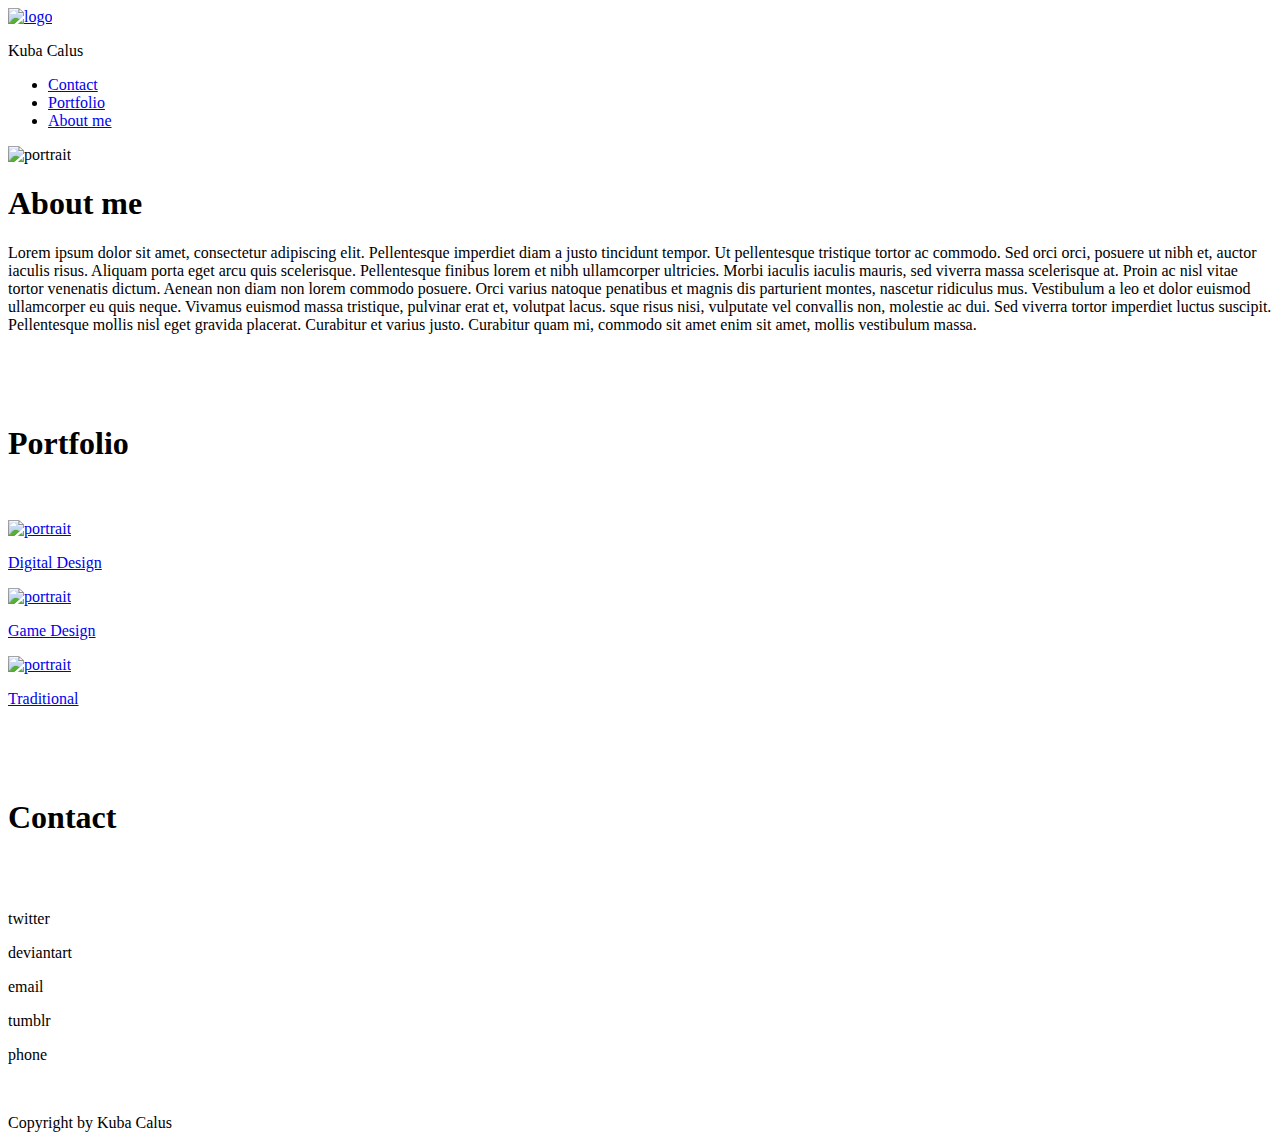
==== index.html @ 8e991d57 "Add files via upload" ====
<!DOCTYPE html>

<html>
<head>
    <title>Portfolio</title>
    <link rel="icon" href="assets/images/MonogramLogo_ArtDeco.svg" type="image/x-icon"/>
    <link href="_style.css" rel="stylesheet" type="text/css" />
    <meta charset="utf-8"/>
</head>
<body>
    <nav id="menu">
        <div class="logo">
            <a href="index.html"><img class="logo" src="assets/images/MonogramLogo_ArtDeco.svg" title="logo" alt="logo"></a>
            <p class="logo">Kuba Calus</p>
        </div>
        <ul>
            <li class="menu"><a href="#cont" >Contact</a></li>
            <li class="menu"><a href="#port" >Portfolio</a></li>
            <li class="menu"><a href="#about" >About me</a></li>
        </ul>
    </nav>
        
    
    <div class="bigcontainer" >
        
        <div id="portrait"> 
            <img src="assets/images/selfportrait.jpg" title="portrait" alt="portrait">
        </div>
        
        <div id="about" >
            <h1>About me</h1>
            <p>Lorem ipsum dolor sit amet, consectetur adipiscing elit. Pellentesque imperdiet diam a justo tincidunt tempor. 
                Ut pellentesque tristique tortor ac commodo. Sed orci orci, posuere ut nibh et, auctor iaculis risus. Aliquam 
                porta eget arcu quis scelerisque. Pellentesque finibus lorem et nibh ullamcorper ultricies. Morbi iaculis iaculis 
                mauris, sed viverra massa scelerisque at. Proin ac nisl vitae tortor venenatis dictum. Aenean non diam non lorem 
                commodo posuere. Orci varius natoque penatibus et magnis dis parturient montes, nascetur ridiculus mus. Vestibulum 
                a leo et dolor euismod ullamcorper eu quis neque. Vivamus euismod massa tristique, pulvinar erat et, volutpat lacus. 
                sque risus nisi, vulputate vel convallis non, molestie ac dui. Sed viverra tortor imperdiet luctus suscipit. 
                Pellentesque mollis nisl eget gravida placerat. Curabitur et varius justo. Curabitur quam mi, commodo sit amet 
                enim sit amet, mollis vestibulum massa.</p>        
        </div>
        
    </div>
    
    <div class="bigcontainer artA" ></div>
    
    <div class="bigcontainer">
        <div id="port">
            <br><br><br>
            <h1>Portfolio</h1>
            <br><br>
            <div class="containerPortfolio">
                <div class="imgport">
                    <a href="digital.html"><img class="imgport" src="assets/images/digital.jpg" title="portrait" alt="portrait">
                    <div class="overlayDig"><p class="overlay">Digital Design</p></div>
                    </a>
                </div>
                <div class="imgport">
                    <a href="game.html"><img class="imgport" src="assets/images/game.jpg" title="portrait" alt="portrait">
                    <div class="overlayGame"><p class="overlay">Game Design</p></div>
                    </a>
                </div>
                <div class="imgport">
                    <a href="traditional.html"><img class="imgport" src="assets/images/traditional.jpg" title="portrait" alt="portrait">
                    <div class="overlayTrad"><div class="overlay"><p>Traditional</p></div></div>
                    </a>
                </div>
            </div>
        </div>
    </div>
    <div class="bigcontainer artB" ></div>
    <div class="bigcontainer">
        <div id="cont"></div>
            <br><br><br>
            <h1>Contact</h1>
            <br><br>
        <div class="contact">
            <p>twitter</p>
            <p>deviantart</p>
            <p>email</p>
            <p>tumblr</p>
            <p>phone</p>
        </div>
    </div>
    <div id="stopka">
        <br>
         <p>Copyright by Kuba Calus</p>
    </div>
</body>
</html>
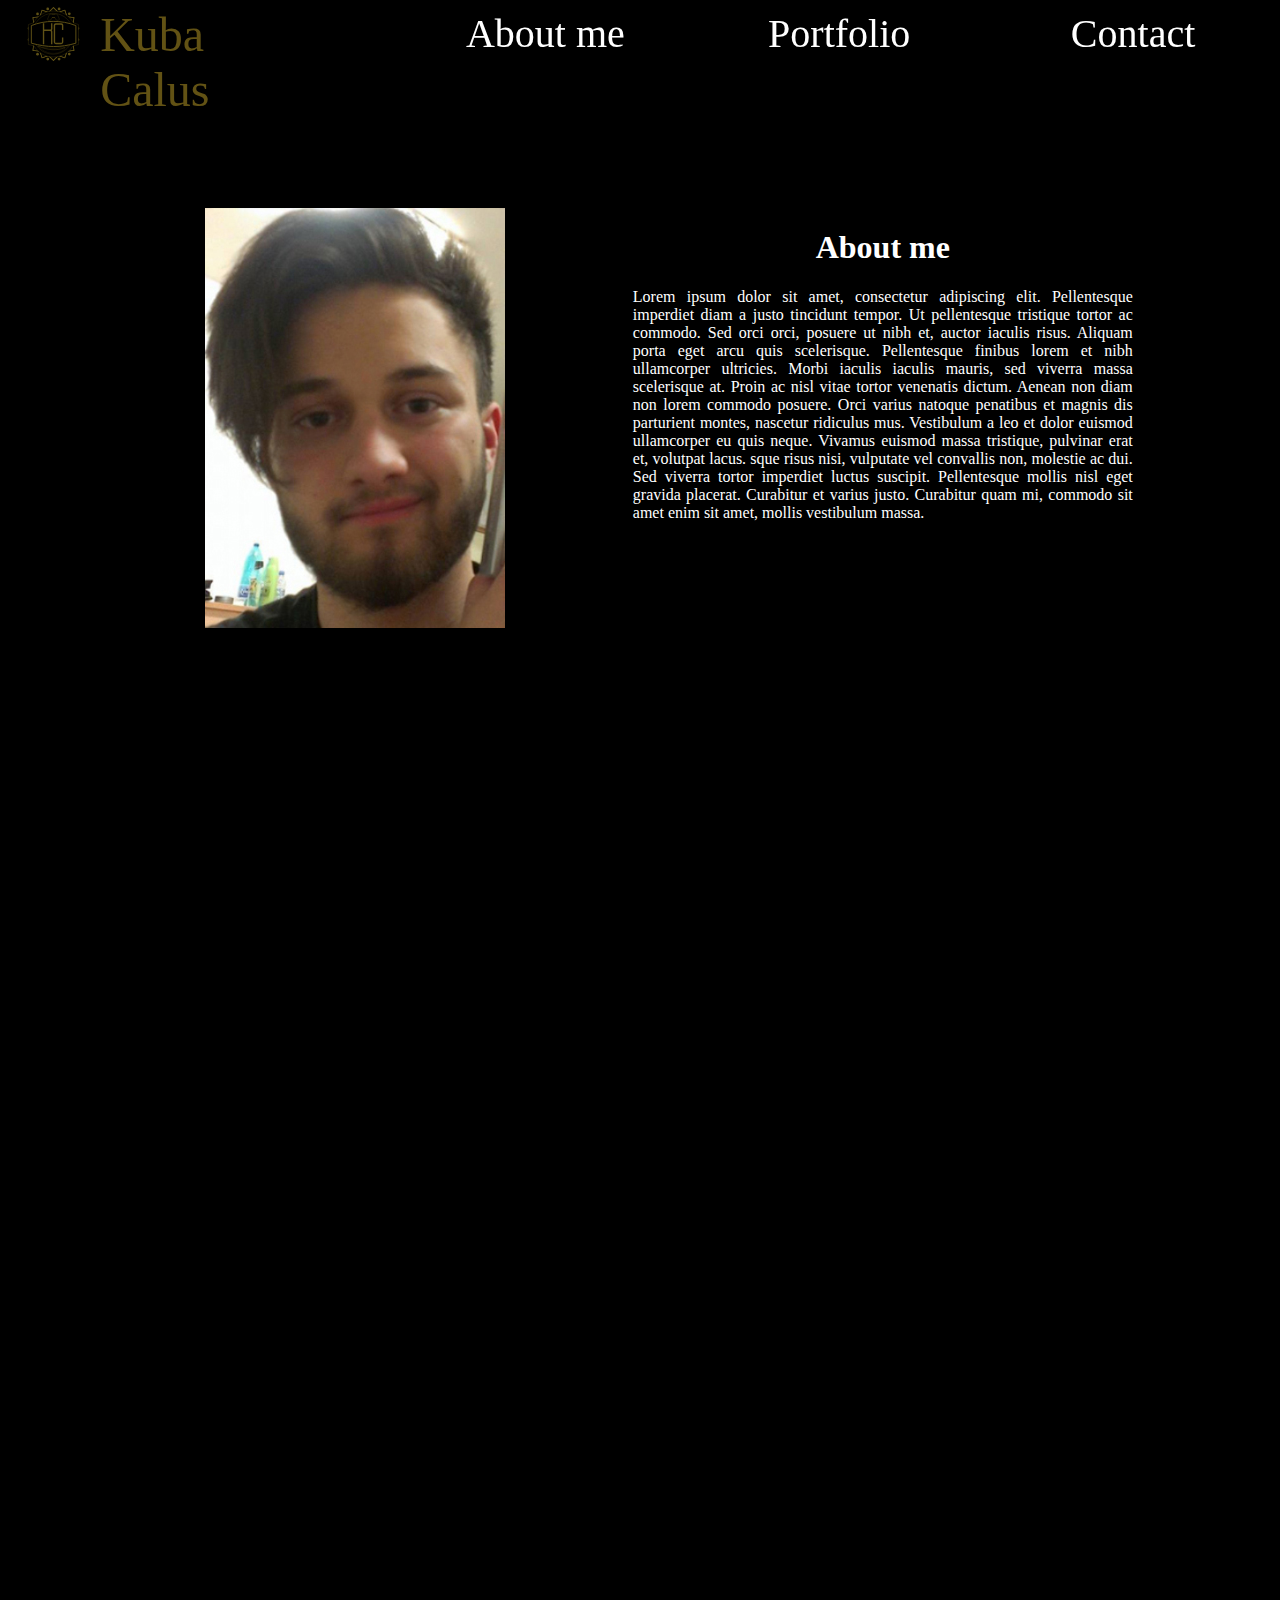
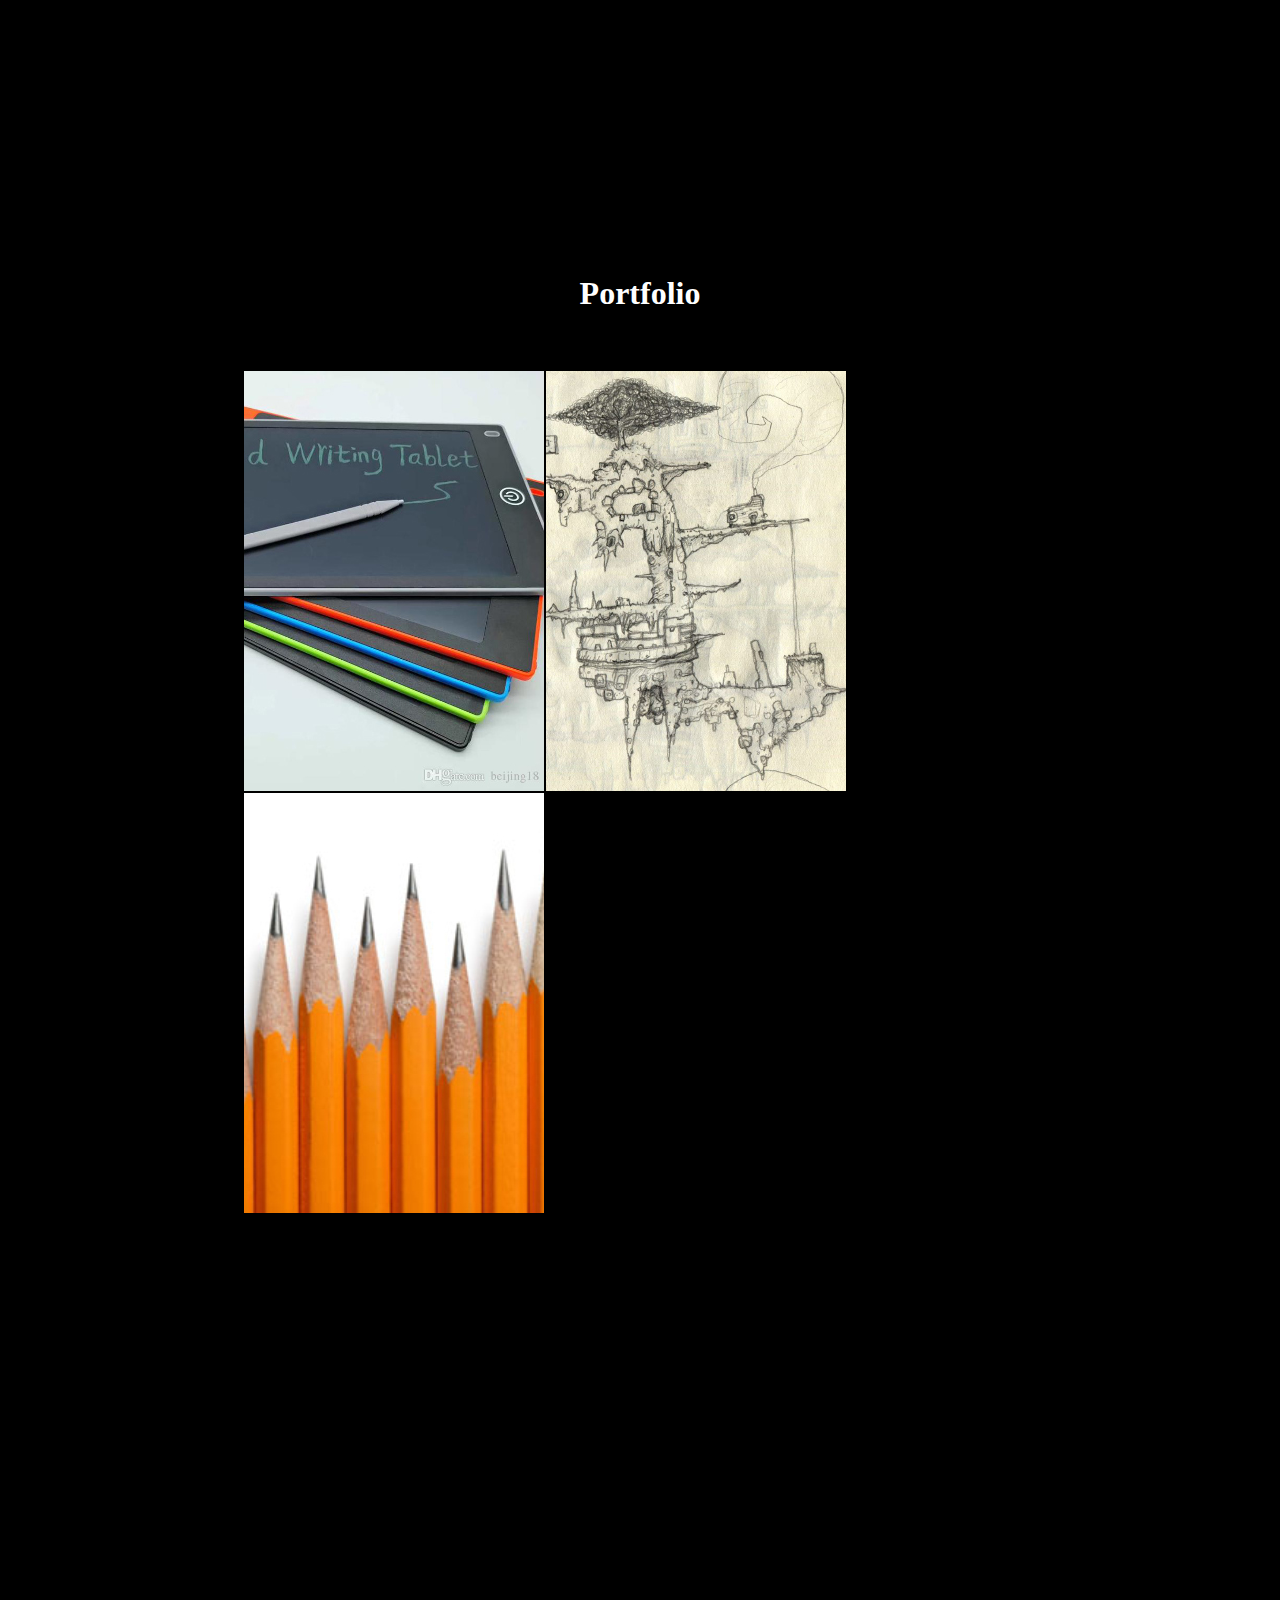
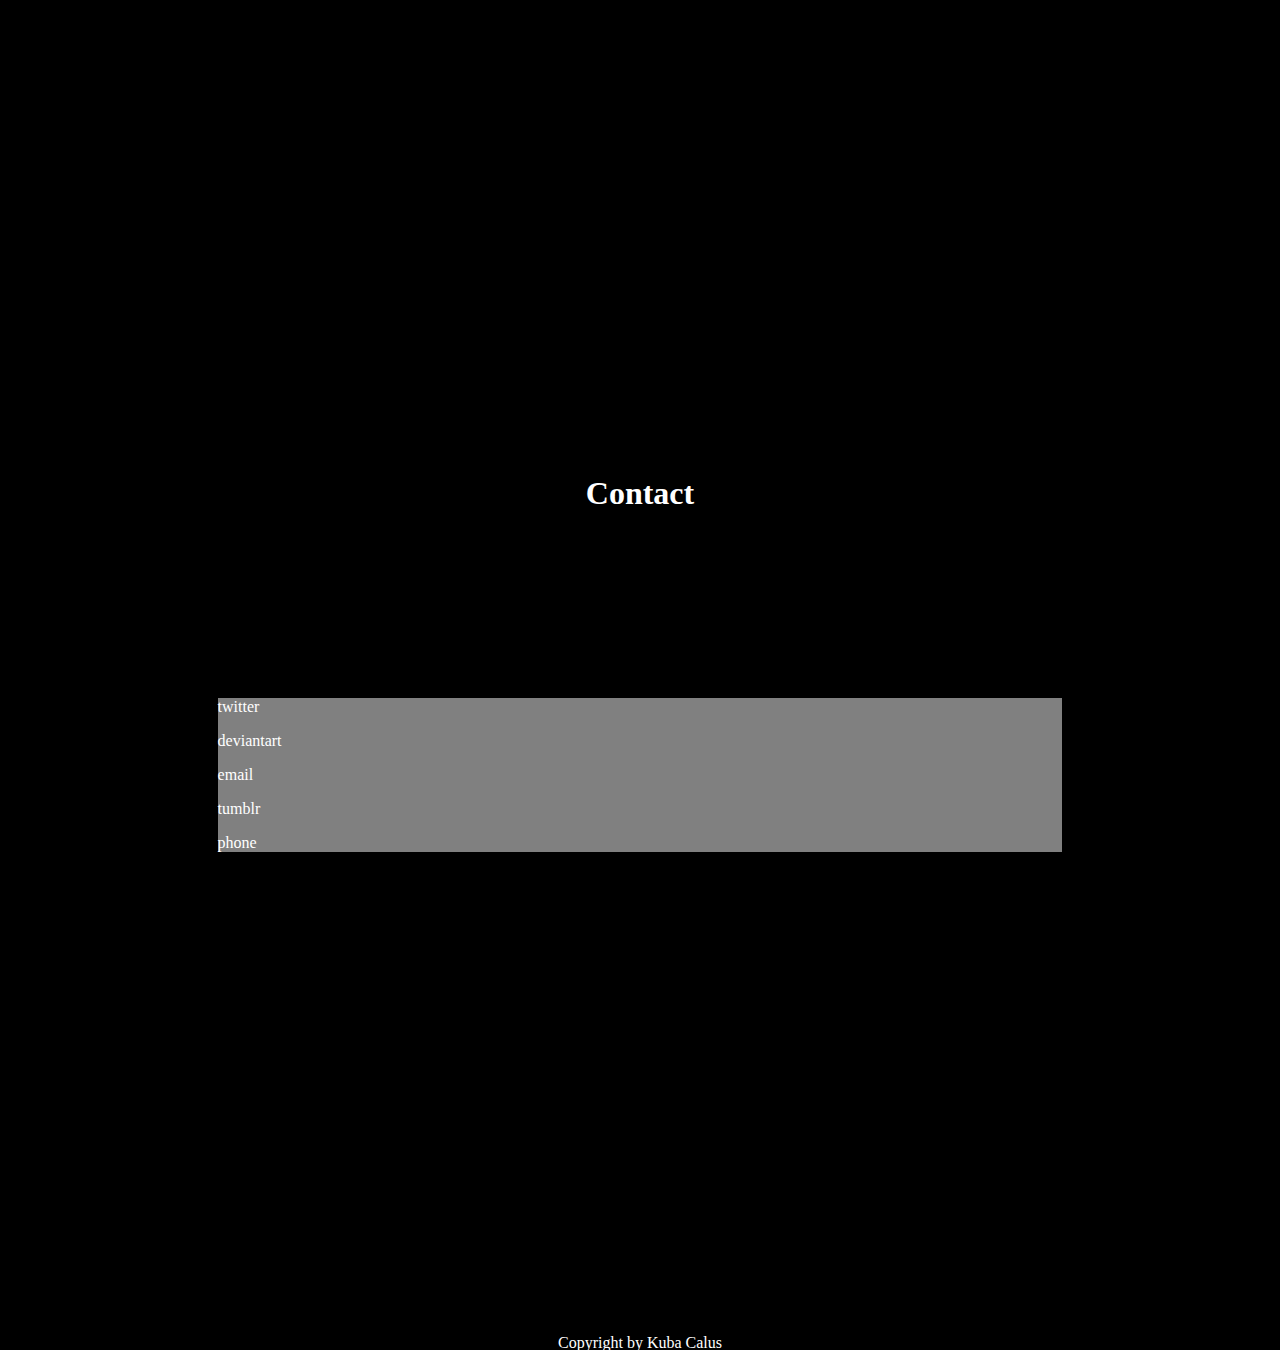
==== commit 35e8b678: "Update index.html" ====
--- a/index.html
+++ b/index.html
@@ -3,8 +3,8 @@
 <html>
 <head>
     <title>Portfolio</title>
-    <link rel="icon" href="assets/images/MonogramLogo_ArtDeco.svg" type="image/x-icon"/>
-    <link href="_style.css" rel="stylesheet" type="text/css" />
+    <link rel="icon" href="assets/images/MonogramLogo_ArtDeco.png" type="image/x-icon"/>
+    <link href="styles/_style.css" rel="stylesheet" type="text/css" />
     <meta charset="utf-8"/>
 </head>
 <body>
@@ -51,17 +51,17 @@
             <br><br>
             <div class="containerPortfolio">
                 <div class="imgport">
-                    <a href="digital.html"><img class="imgport" src="assets/images/digital.jpg" title="portrait" alt="portrait">
+                    <a href="subpages/digital.html"><img class="imgport" src="assets/images/digital.jpg" title="portrait" alt="portrait">
                     <div class="overlayDig"><p class="overlay">Digital Design</p></div>
                     </a>
                 </div>
                 <div class="imgport">
-                    <a href="game.html"><img class="imgport" src="assets/images/game.jpg" title="portrait" alt="portrait">
+                    <a href="subpages/game.html"><img class="imgport" src="assets/images/game.jpg" title="portrait" alt="portrait">
                     <div class="overlayGame"><p class="overlay">Game Design</p></div>
                     </a>
                 </div>
                 <div class="imgport">
-                    <a href="traditional.html"><img class="imgport" src="assets/images/traditional.jpg" title="portrait" alt="portrait">
+                    <a href="subpages/traditional.html"><img class="imgport" src="assets/images/traditional.jpg" title="portrait" alt="portrait">
                     <div class="overlayTrad"><div class="overlay"><p>Traditional</p></div></div>
                     </a>
                 </div>
@@ -87,4 +87,4 @@
          <p>Copyright by Kuba Calus</p>
     </div>
 </body>
-</html>+</html>
--- a/styles/_style.css
+++ b/styles/_style.css
@@ -0,0 +1,393 @@
+/* Building blocks and basic styles */
+body
+{
+    width: 100%;
+    height: 100%;
+    padding: 0;
+    margin: 0;
+    overflow: auto;
+    background-color:black;
+}
+a:link
+{
+    text-decoration: none;
+    color:white;
+}
+a:visited
+{
+    color: white;
+}
+#stopka /*footer in polish*/
+{
+    width: 100%;
+    height: 50px;
+    margin:0 auto;
+    text-align: center;
+    background-color: black;
+    color:white;
+    padding: 0px;
+    bottom: 10px;
+    overflow: auto;
+    font-family:  Avenir Light;
+    
+}
+h1
+{
+    color:white;
+    font-family: AR BONNIE;
+    text-align: center;
+}
+p
+{
+    color:white;
+    font-family: Avenir Light;
+}
+.bigcontainer /* building block of the whole site */
+{
+    background-repeat:no-repeat;
+    background-size: cover;
+    height:900px;
+    width:100%;
+    display: block;
+    margin: 0px;
+    padding: 0px;
+}
+
+
+
+
+
+
+
+
+
+/* Navigation of the site*/
+nav
+{
+    z-index: 1;
+}
+.logo
+{
+    margin: 0 auto;
+    height:100%;
+    width:27%;
+    float: left;
+    color: #625214;
+}
+img.logo
+{
+    height:80%;
+    margin: 2%;
+    margin-right: 0%;
+}
+p.logo
+{
+    width: 60%;
+    margin: 2%;
+    margin-left: 0%;
+    font-size: 3em;
+    font-family: AR BONNIE;
+}
+#menu
+{
+    background-color:black;
+    margin: 0 auto;
+    float: right;
+    font-family: AR BONNIE;
+    padding-top: -4%;
+    margin-top: 0;
+    width:100%;
+    height:67px;
+    position: sticky;
+    top:0;
+    
+}
+li.menu
+{
+    float: right;
+    font-size:2.5em;
+    margin:0 auto;
+    margin-top: -1.1%;
+    color: white;
+    width:22.5%;
+    height:100%;
+    padding: 0.6%;
+    text-align: center;
+    background-color:black;
+    transition: all .7s ease;
+    
+}
+li:hover
+{
+    width:22.5%;
+    background-color: #625214;
+    transition: all .3s ease;
+}
+ul
+{
+    list-style: none;
+}
+
+
+
+
+
+
+
+
+/* The "About me" section of the website */
+
+#about /* Piece of text about author */
+{
+    text-align: justify;
+    text-decoration: none;
+    float: left;
+    color: white;
+    font-size: 1em;
+    font-family: sans-serif;
+    height: 420px;
+    width:500px;
+    padding-left:5%;
+    padding-top: 11%;
+    padding-bottom:17%;
+    padding-right: 5%;
+}
+#portrait /* Photo of the author */
+{
+    height: 420px;
+    width:300px;
+    float: left;
+    margin-left: 11%;
+    padding-right: 5%;
+    padding-left:5%;
+    padding-top: 11%;
+    padding-bottom:17%;
+}
+
+
+
+
+
+
+/* The "Portfolio" section of the main page of the website */
+
+#port  /* style of div */
+{
+    font-family: sans-serif;
+    height:900px;
+    text-align: center;
+    color: white;
+}
+.tytul
+{
+    margin-left: 19%;
+    width:62%;
+    height: 3%;
+}
+p.tytul
+{
+    margin: 0 auto;
+    float: left;
+    width: 33%;
+}
+.containerPortfolio
+{
+    position: relative;
+    margin: 0 auto;
+    margin-left: 19%;
+    margin-right: 19%;
+}
+.imgport
+{
+    float: left;
+    width: 300px;
+    height: auto;
+    margin: 0 auto;
+    margin: 0.1%;
+    z-index: -1;
+    transition: all .5s ease;
+}
+img.imgport   /* images in portfolio */
+{
+    display: block;
+    width: 100%;
+    height: auto;
+    object-fit: inherit;
+    transition: all .5s ease;
+}
+img.imgport:hover  /* on hover color */
+{
+    overflow: auto;
+    transition: all .5s ease;
+}
+.overlayDig
+{
+    float: left;
+    opacity: 0.6;
+    position: absolute;
+    bottom: -421px;
+    left: 1.5px;
+    right: 0px;
+    background-color:white;
+    overflow: hidden;
+    width: 300px;
+    height:0px;
+    transition: .5s ease;
+}
+.imgport:hover .overlayDig
+{
+    height: 420px;
+}
+.overlayGame
+{
+    opacity: 0.3;
+    position: absolute;
+    bottom: -421px;
+    left: 303px;
+    right: 0px;
+    background-color:white;
+    overflow: hidden;
+    width: 300px;
+    height:0px;
+    transition: .5s ease;
+}
+.imgport:hover .overlayGame
+{
+    height: 420px;
+}
+.overlayTrad
+{
+    opacity: 0.3;
+    position: absolute;
+    bottom: -421px;
+    left: 604.5px;
+    right: 0px;
+    background-color:white;
+    overflow: hidden;
+    width: 300px;
+    height:0px;
+    transition: .5s ease;
+}
+.imgport:hover .overlayTrad
+{
+    height: 420px;
+}
+.overlay
+{
+    width: 100%;
+    opacity: 1;
+    color: white;
+    background-color: black;
+}
+
+
+
+
+/* The "Contact" section of the website */
+#cont
+{
+    margin: 0 auto;
+}
+.contact
+{   
+    width: 66% ;
+    margin: 10%;
+    margin-left: 17%;
+    margin-right: 17%;
+    color: white;
+    background-color: gray;
+}
+
+
+
+
+
+/*---------------------------------------- classes for background pictures */
+.artA
+{
+    background-image:url("assets/images/portfolio/horizontals/mountainscape_tower1_by_yamiboshi-db449lr.jpg");
+    background-color: black;
+    background-size: cover;
+    background-attachment: fixed;
+    background-position-y: -23%;
+    background-position-x: -6%;
+    padding: 0px;
+    margin:0px;
+}
+.artB
+{
+    background-image:url("assets/images/portfolio/horizontals/mountainscape_tower1_by_yamiboshi-db449lr.jpg");
+    background-color: black;
+    background-size: cover;
+    background-attachment: fixed;
+    background-position-y: 100%;
+    background-position-x: -6%;
+    padding: 0px;
+    margin:0px;
+}
+
+
+
+/* The grid: Four equal columns that floats next to each other */
+.columnVertical {
+    float: left;
+    width: 30%;
+    height: auto;
+    margin: 1%;
+    transition: .5s ease;
+}
+
+/* Style the images inside the grid */
+.columnVertical img {
+    opacity: 0.8; 
+    cursor: pointer; 
+    object-fit: contain;
+    width: 100%;
+    transition: .5s ease;
+}
+
+.columnVertical img:hover {
+    opacity: 1;
+    transition: .5s ease;
+}
+
+/* Clear floats after the columns */
+.row {
+    float: left;
+    width: 80%;
+    object-fit: contain;
+    margin-left: 11%;
+    margin-right: 9%;
+    padding: 1%;
+}
+
+
+
+.gameText
+{
+    width: 100%;
+    
+}
+.containerGame
+{
+    float: left;
+    width: 80%;
+    height: auto;
+    margin-left: 10%;
+    margin-top: 10%;
+}
+img.game
+{
+    opacity: 0.5;
+    background-color: white;
+    float: left;
+    object-fit: contain;
+    width: 40%;
+    height: auto;
+    transition: .2s ease;
+}
+.game img:hover
+{
+    opacity: 1;
+    transition: .2s ease;
+}
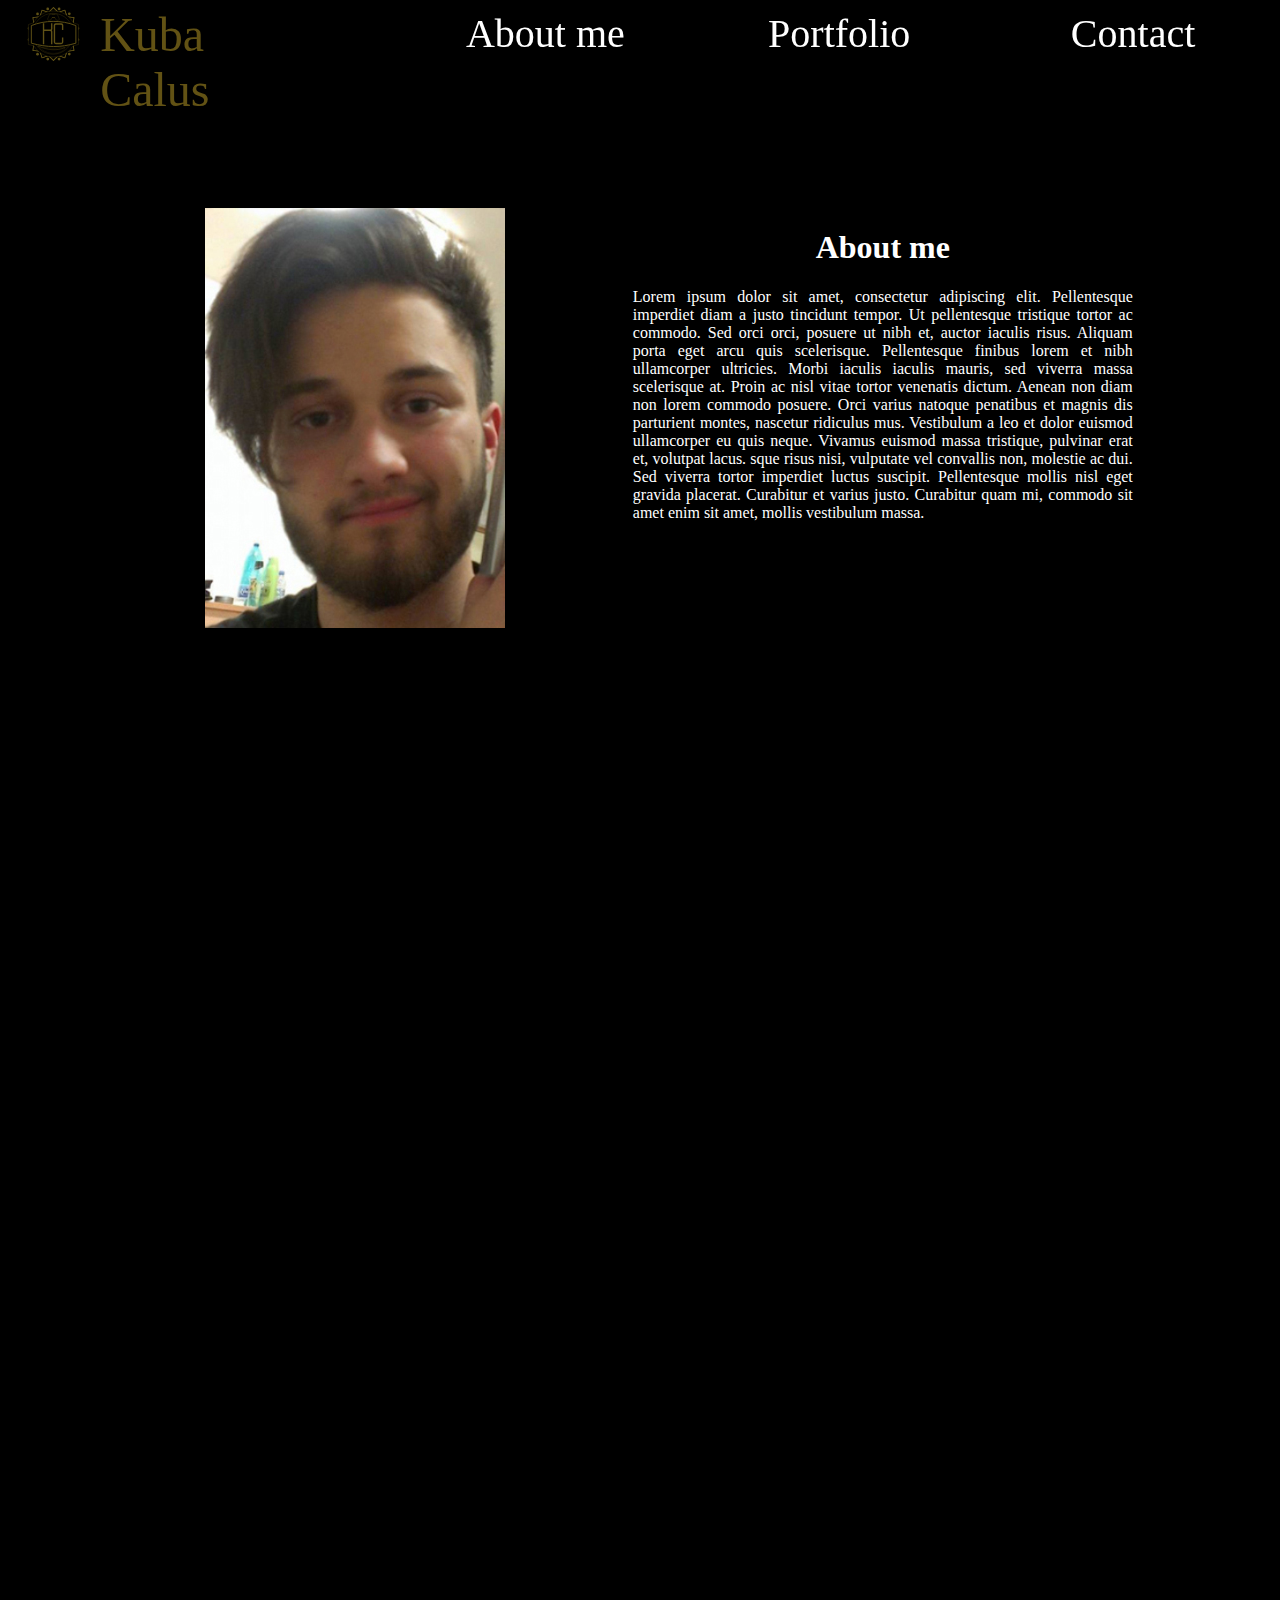
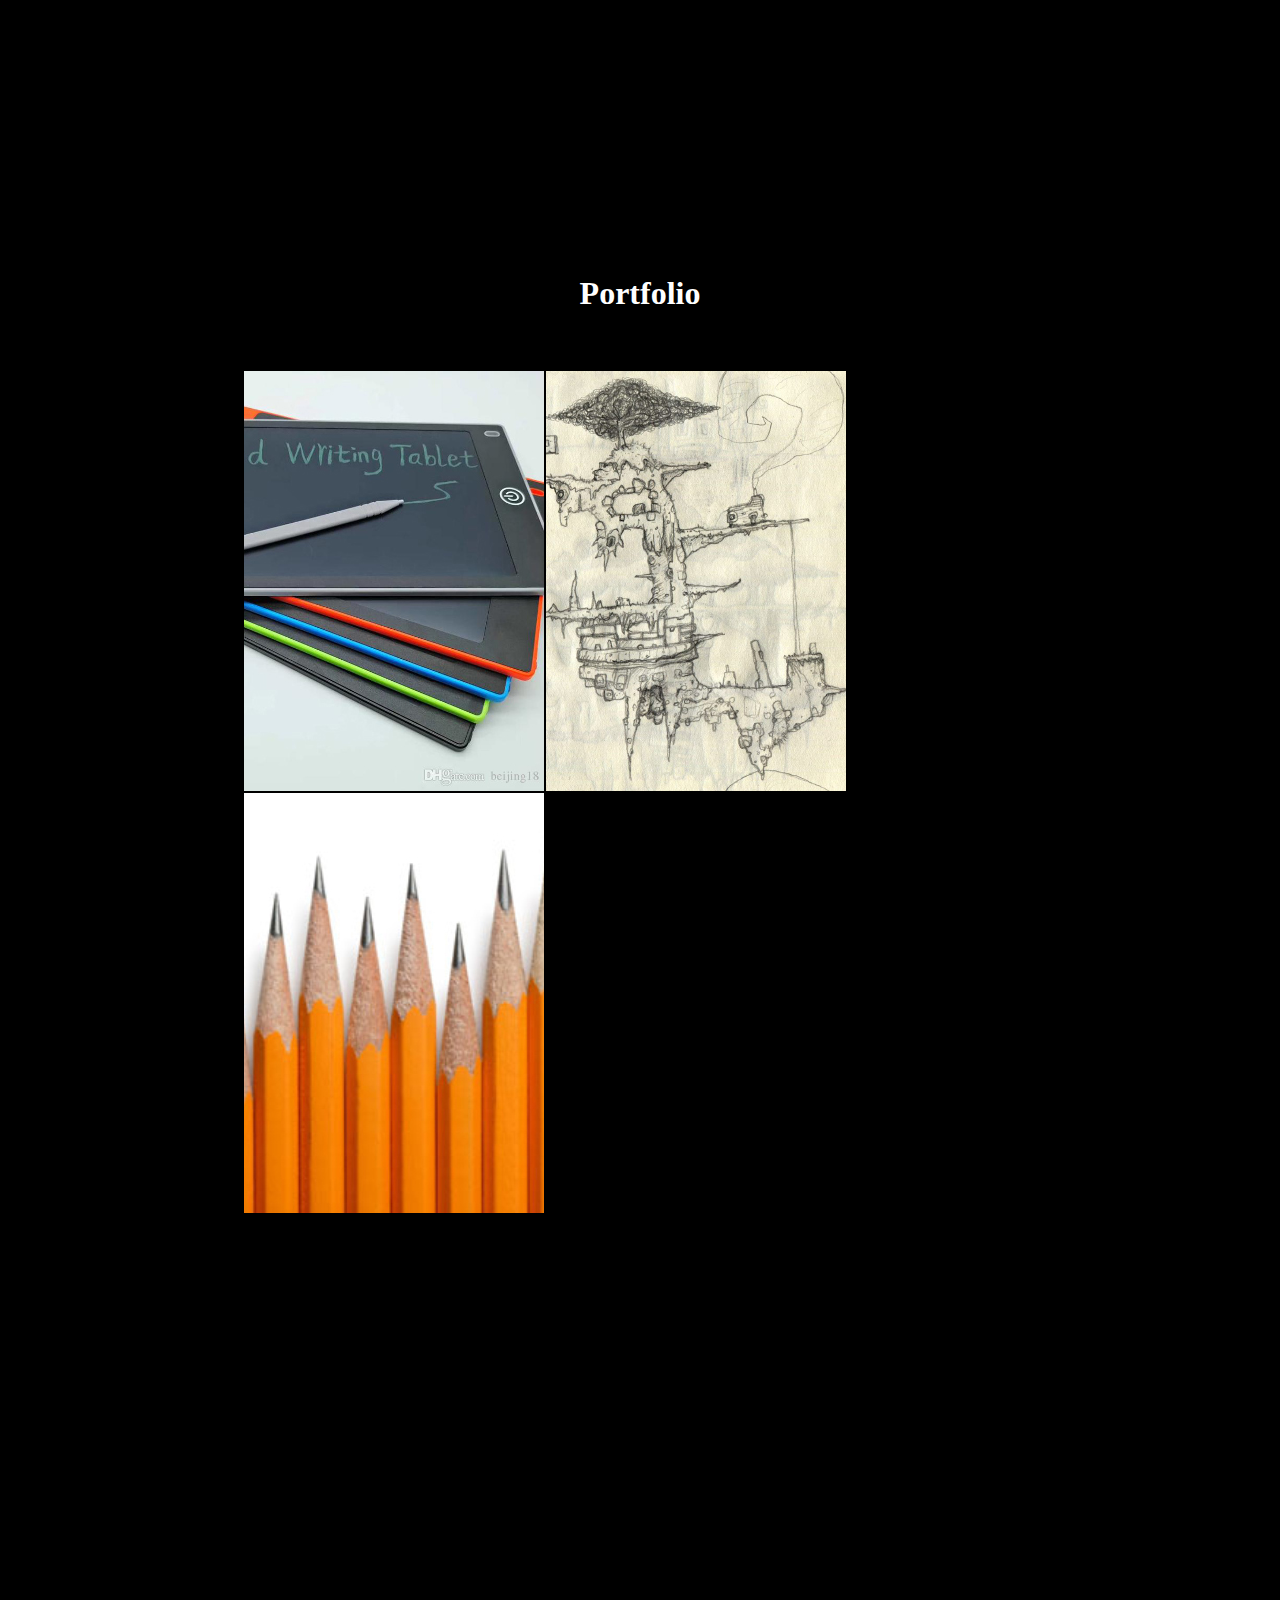
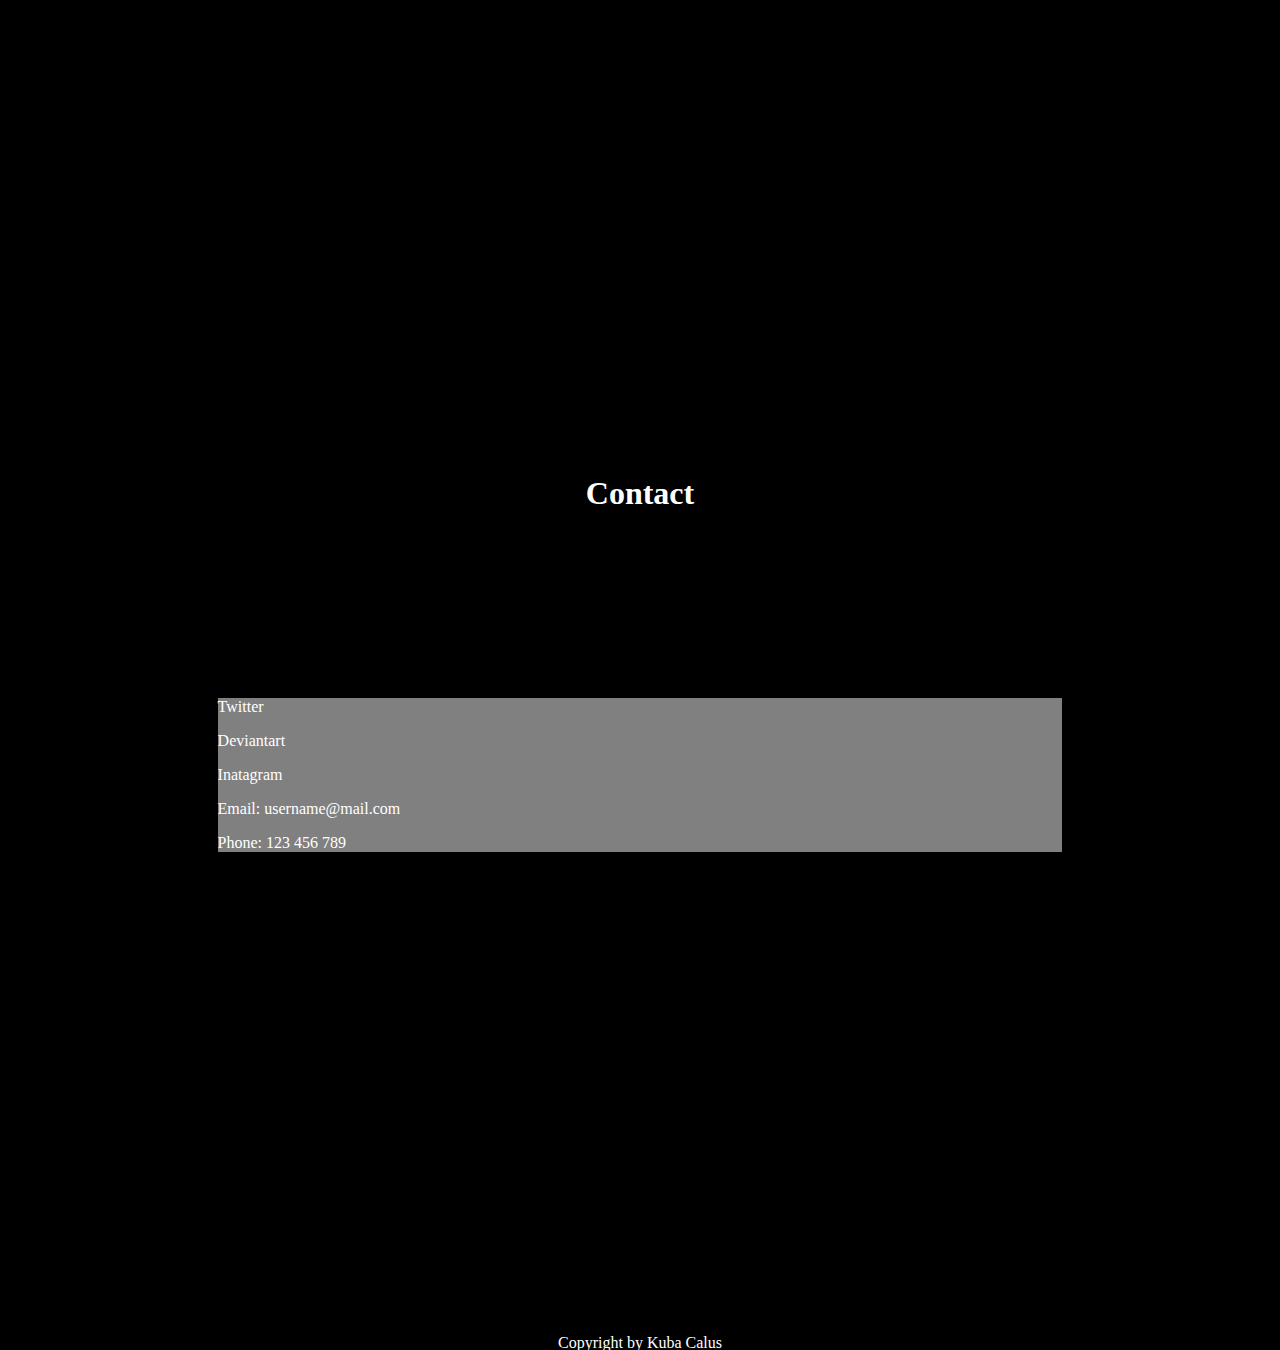
==== commit 542c3e53: "Update index.html" ====
--- a/index.html
+++ b/index.html
@@ -75,11 +75,11 @@
             <h1>Contact</h1>
             <br><br>
         <div class="contact">
-            <p>twitter</p>
-            <p>deviantart</p>
-            <p>email</p>
-            <p>tumblr</p>
-            <p>phone</p>
+            <p>Twitter</p>
+            <p>Deviantart</p>
+            <p>Inatagram</p>
+            <p>Email: username@mail.com</p>
+            <p>Phone: 123 456 789</p>
         </div>
     </div>
     <div id="stopka">
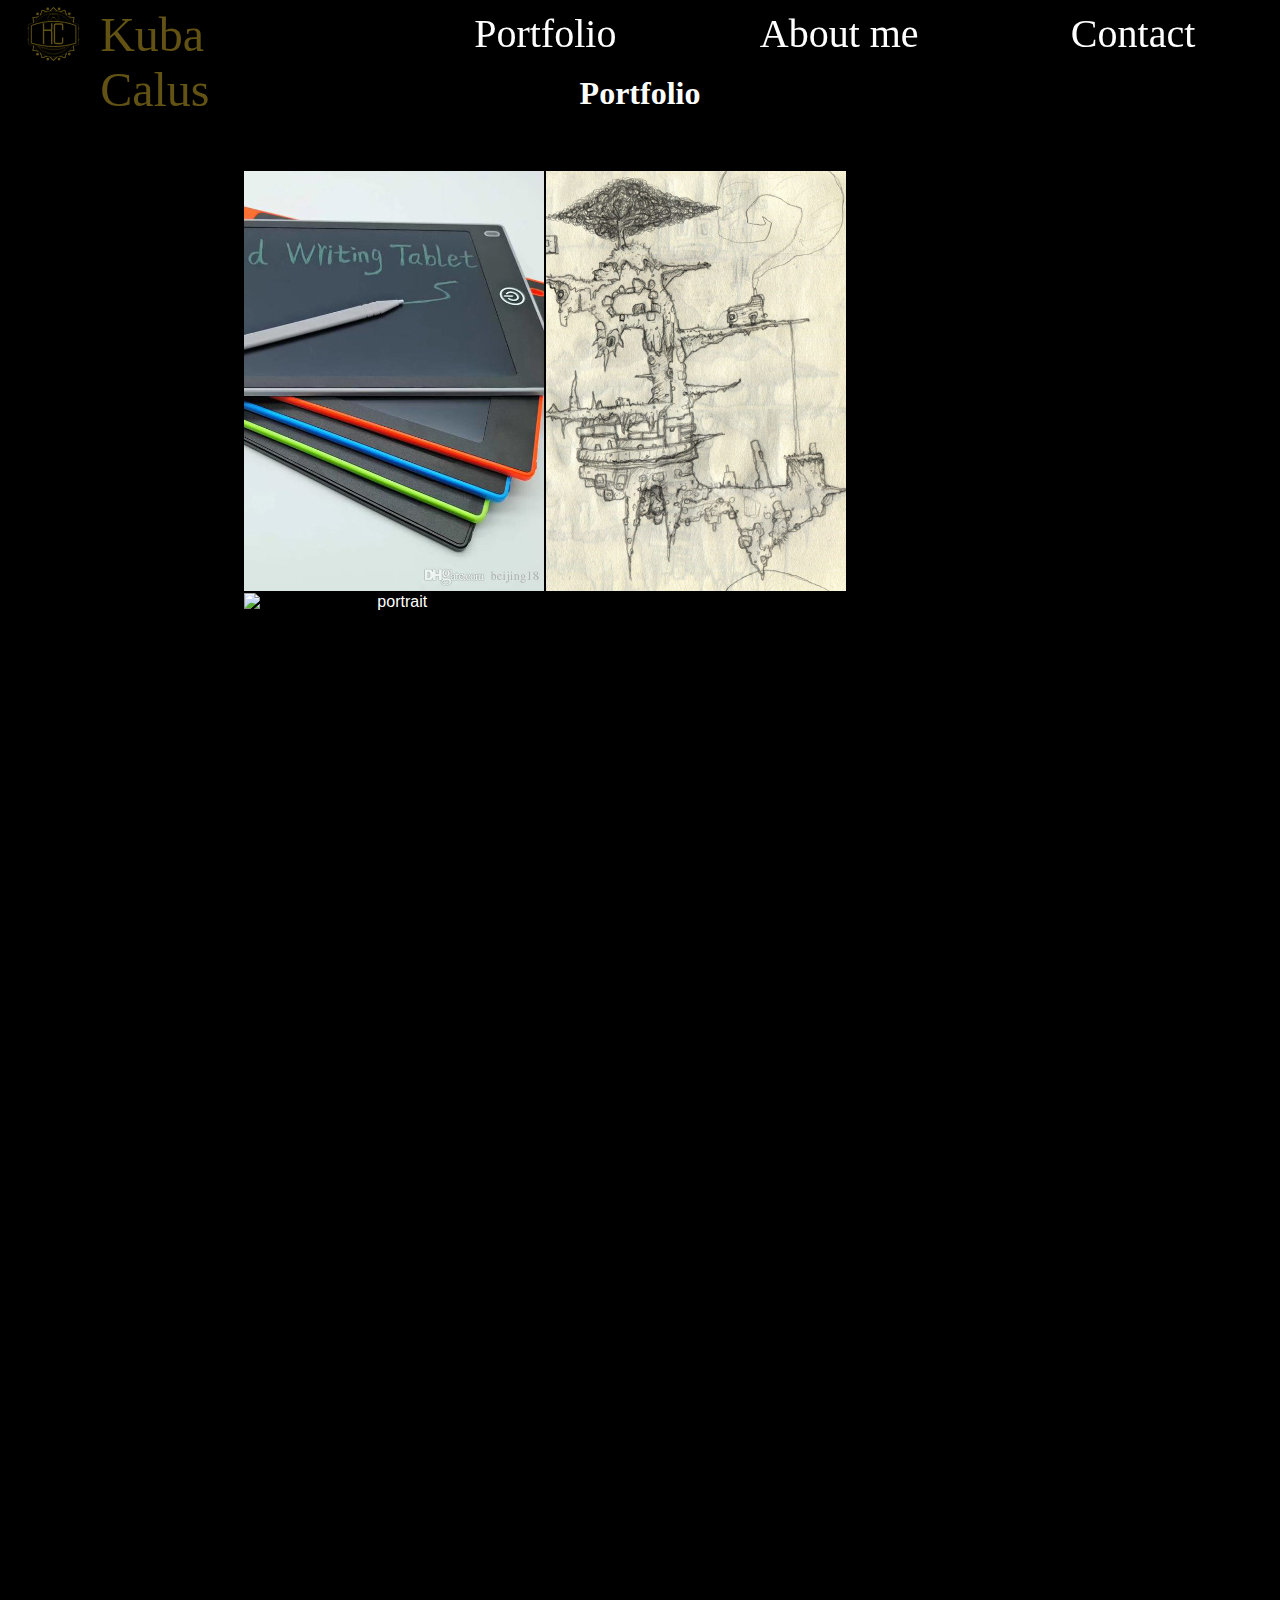
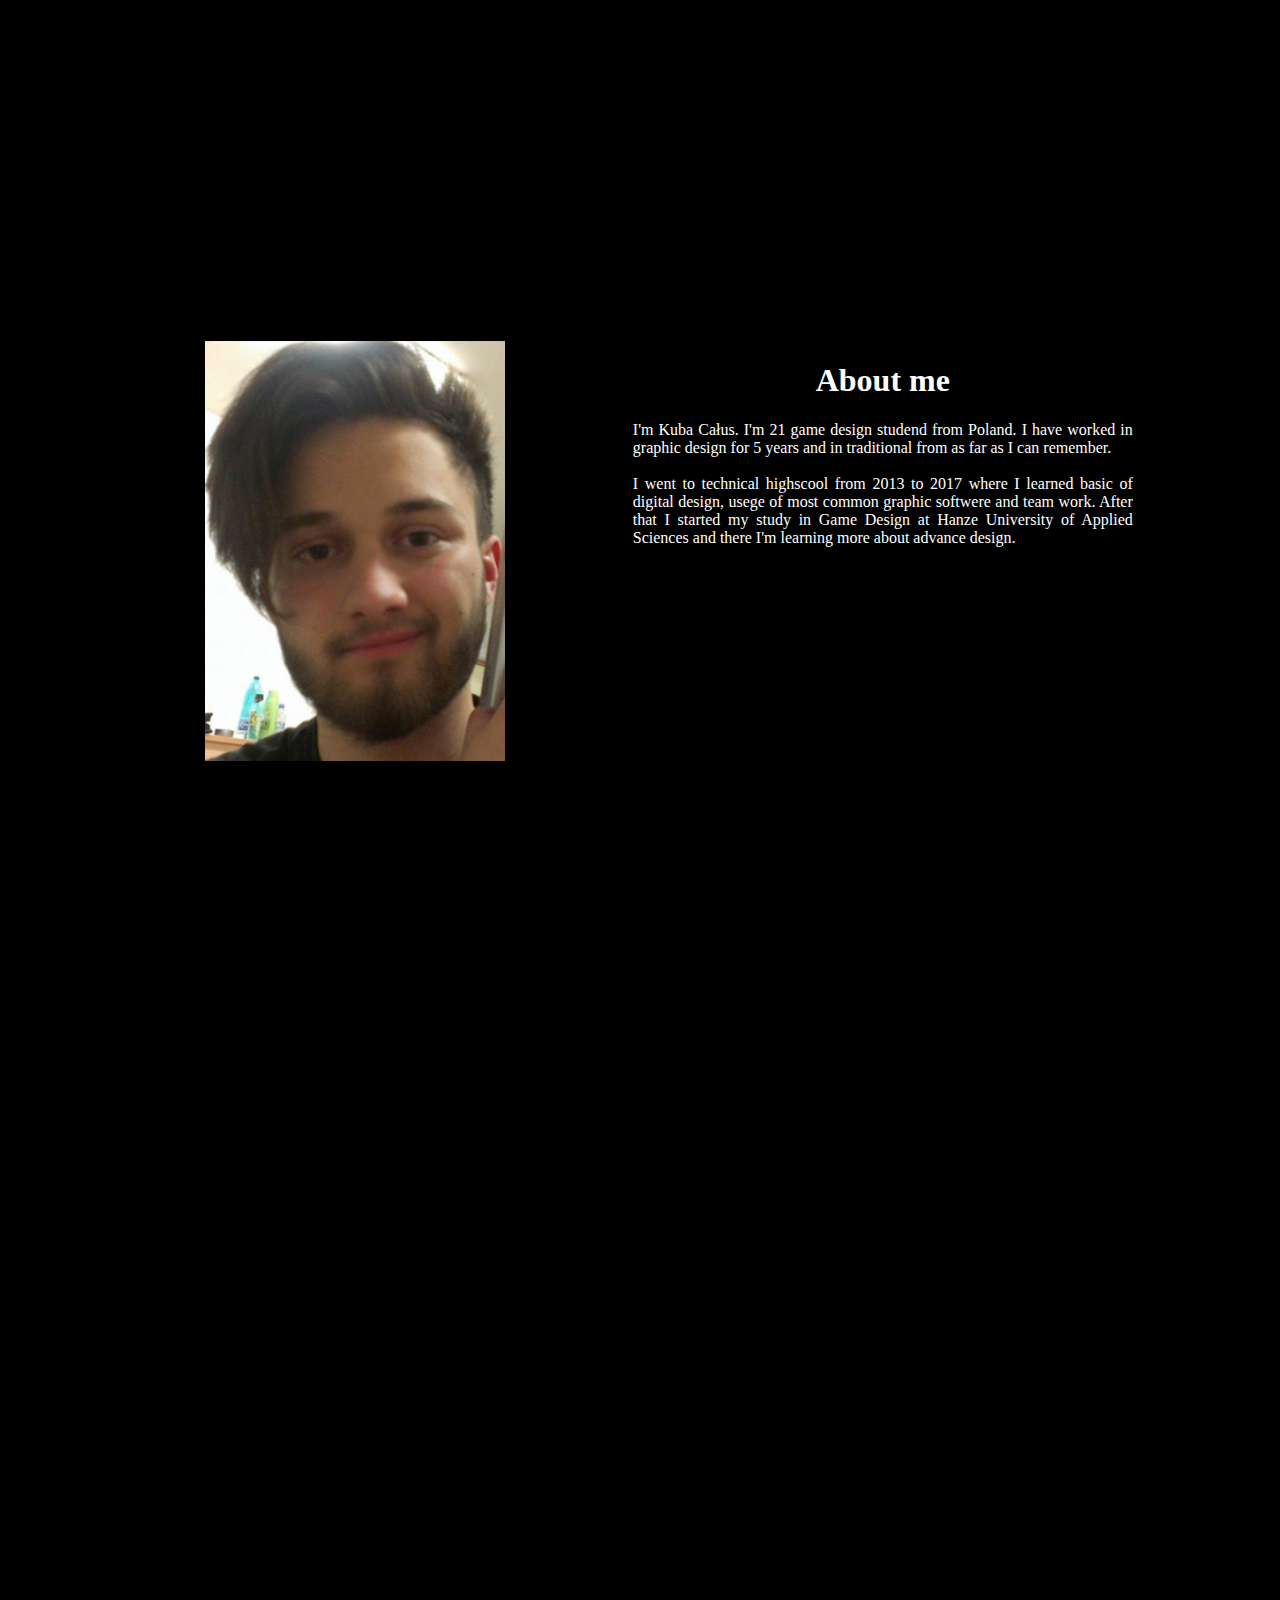
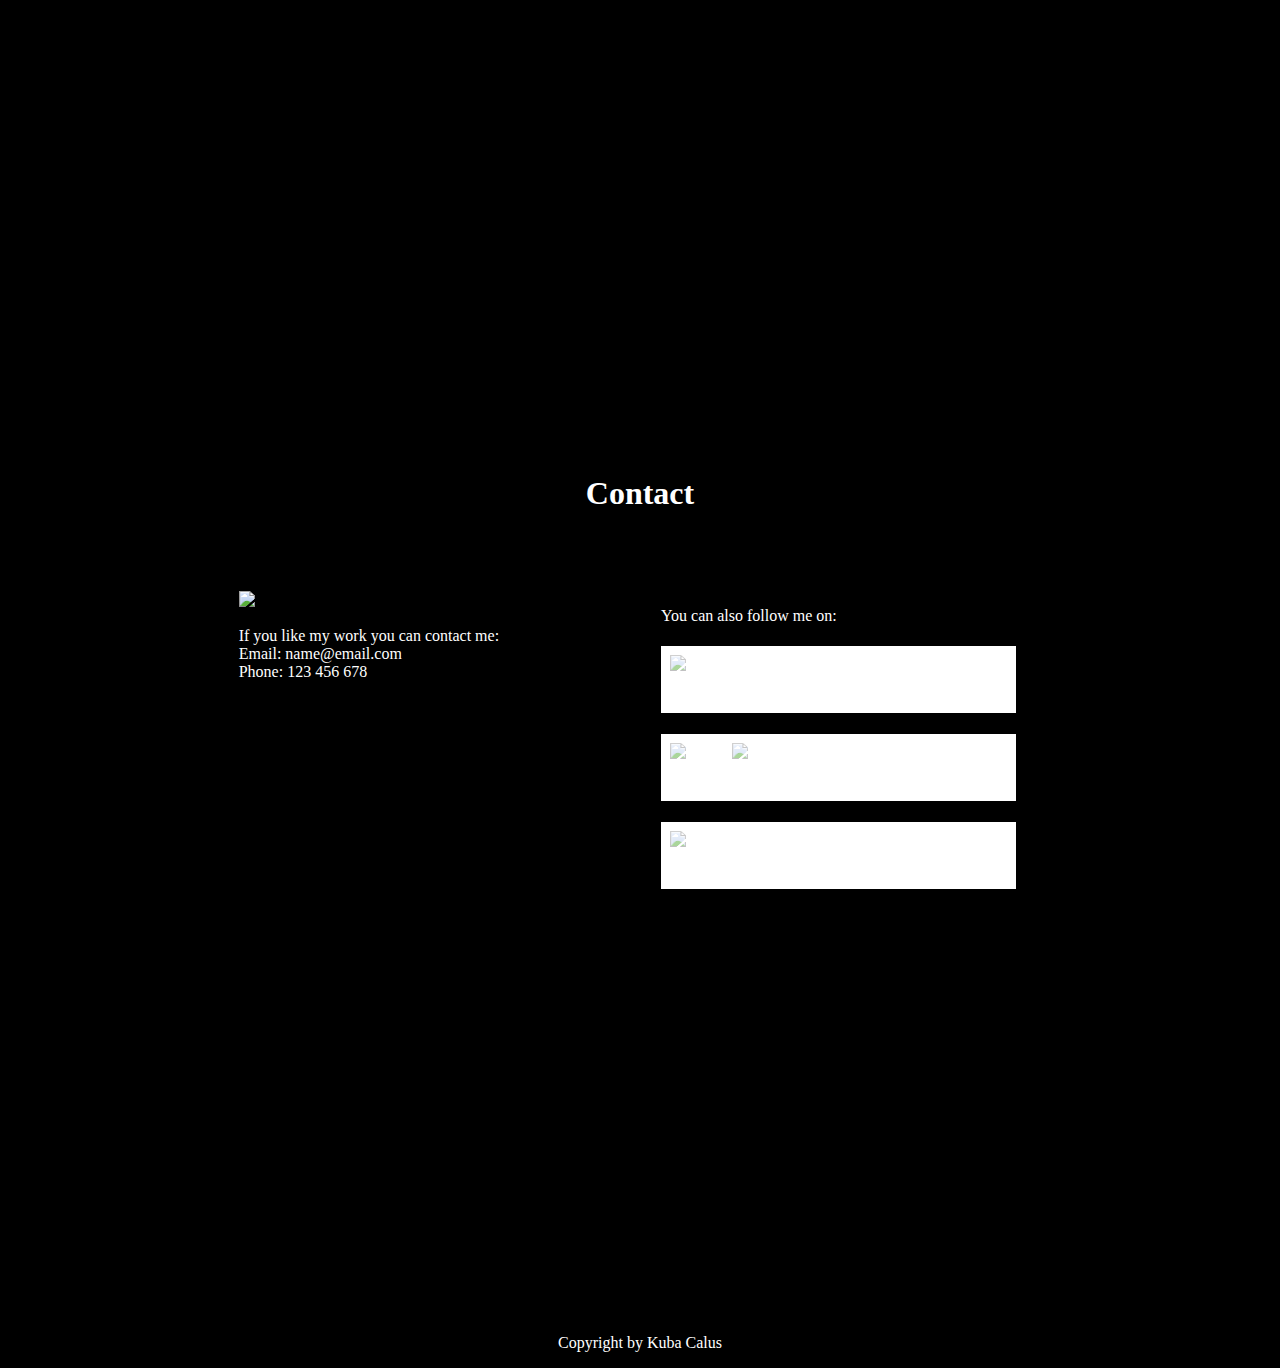
==== commit 992be555: "Update index.html" ====
--- a/index.html
+++ b/index.html
@@ -4,7 +4,7 @@
 <head>
     <title>Portfolio</title>
     <link rel="icon" href="assets/images/MonogramLogo_ArtDeco.png" type="image/x-icon"/>
-    <link href="styles/_style.css" rel="stylesheet" type="text/css" />
+    <link href="style/style.css" rel="stylesheet" type="text/css" />
     <meta charset="utf-8"/>
 </head>
 <body>
@@ -15,35 +15,11 @@
         </div>
         <ul>
             <li class="menu"><a href="#cont" >Contact</a></li>
+            <li class="menu"><a href="#about" >About me</a></li>
             <li class="menu"><a href="#port" >Portfolio</a></li>
-            <li class="menu"><a href="#about" >About me</a></li>
         </ul>
     </nav>
         
-    
-    <div class="bigcontainer" >
-        
-        <div id="portrait"> 
-            <img src="assets/images/selfportrait.jpg" title="portrait" alt="portrait">
-        </div>
-        
-        <div id="about" >
-            <h1>About me</h1>
-            <p>Lorem ipsum dolor sit amet, consectetur adipiscing elit. Pellentesque imperdiet diam a justo tincidunt tempor. 
-                Ut pellentesque tristique tortor ac commodo. Sed orci orci, posuere ut nibh et, auctor iaculis risus. Aliquam 
-                porta eget arcu quis scelerisque. Pellentesque finibus lorem et nibh ullamcorper ultricies. Morbi iaculis iaculis 
-                mauris, sed viverra massa scelerisque at. Proin ac nisl vitae tortor venenatis dictum. Aenean non diam non lorem 
-                commodo posuere. Orci varius natoque penatibus et magnis dis parturient montes, nascetur ridiculus mus. Vestibulum 
-                a leo et dolor euismod ullamcorper eu quis neque. Vivamus euismod massa tristique, pulvinar erat et, volutpat lacus. 
-                sque risus nisi, vulputate vel convallis non, molestie ac dui. Sed viverra tortor imperdiet luctus suscipit. 
-                Pellentesque mollis nisl eget gravida placerat. Curabitur et varius justo. Curabitur quam mi, commodo sit amet 
-                enim sit amet, mollis vestibulum massa.</p>        
-        </div>
-        
-    </div>
-    
-    <div class="bigcontainer artA" ></div>
-    
     <div class="bigcontainer">
         <div id="port">
             <br><br><br>
@@ -61,13 +37,37 @@
                     </a>
                 </div>
                 <div class="imgport">
-                    <a href="subpages/traditional.html"><img class="imgport" src="assets/images/traditional.jpg" title="portrait" alt="portrait">
-                    <div class="overlayTrad"><div class="overlay"><p>Traditional</p></div></div>
+                    <a href="subpages/traditional.html"><img class="imgport" src="assets/images/funart.jpg" title="portrait" alt="portrait">
+                    <div class="overlayTrad"><div class="overlay"><p>Fun Art</p></div></div>
                     </a>
                 </div>
             </div>
         </div>
     </div>
+    
+    
+    <div class="bigcontainer artA" ></div>
+    
+    <div class="bigcontainer" >
+        
+        <div id="portrait"> 
+            <img src="assets/images/selfportrait.jpg" title="portrait" alt="portrait">
+        </div>
+        
+        <div id="about" >
+            <h1>About me</h1>
+            <p>
+                I'm Kuba Całus. I'm 21 game design studend from Poland. 
+                I have worked in graphic design for 5 years and in traditional from as far 
+                as I can remember. <br><br> I went to technical highscool from 2013 to 2017 
+                where I learned basic of digital design, usege of most common graphic softwere 
+                and team work. After that I started my study in Game Design at Hanze University 
+                of Applied Sciences and there I'm learning more about advance design.
+            </p>        
+        </div>
+        
+    </div>
+    
     <div class="bigcontainer artB" ></div>
     <div class="bigcontainer">
         <div id="cont"></div>
@@ -75,11 +75,22 @@
             <h1>Contact</h1>
             <br><br>
         <div class="contact">
-            <p>Twitter</p>
-            <p>Deviantart</p>
-            <p>Inatagram</p>
-            <p>Email: username@mail.com</p>
-            <p>Phone: 123 456 789</p>
+            <div class="contactMe">
+                <div class="CMimage"><img class="CMimag" src="assets/working-at-home.jpg"></div>
+                <div class="CMtext"><p>
+                    If you like my work you can contact me:<br>
+                    Email: name@email.com<br>
+                    Phone: 123 456 678    
+                </p></div>
+            </div>
+            
+            <div class="followMe">
+                <div class="FMtext"><p>You can also follow me on:</p></div>
+                <div class="dev"><a class="opa" href="https://yamiboshi.deviantart.com/"><img class='imgcon' src="assets/2000px-DeviantArt_Logo.svg.png" title="Deviantart" alt="Deviantart"></a></div>
+                <div class="twit"><a class="opa" href="https://twitter.com/yamiboshi6"><img class='imgcon' src="assets/580b57fcd9996e24bc43c53e.png" title="Twitter" alt="Twitter"><img class='imgcon' src="assets/2000px-Twitter_logo.svg.png" title="Twitter" alt="Twitter"></a></div>
+                <div class="insta"><a class="opa" href="https://www.instagram.com/yamiboshi6/"><img class='imgcon' src="assets/2475.new-instagram-text-logo.png" title="Insatagram" alt="Insatagram"></a></div>
+            </div>
+            
         </div>
     </div>
     <div id="stopka">
--- a/style/style.css
+++ b/style/style.css
@@ -0,0 +1,486 @@
+/* Building blocks and basic styles */
+@font-face 
+{
+    font-family: AR BONNIE;
+    src: url(../assets/fonts/ARBONNIE.ttf);
+}
+@font-face 
+{
+    font-family: Avenir Light;
+    src: url(../assets/fonts/Avenir-Light-07.ttf);
+}
+body
+{
+    width: 100%;
+    height: 100%;
+    padding: 0;
+    margin: 0;
+    overflow: auto;
+    background-color:black;
+}
+a:link
+{
+    text-decoration: none;
+    color:white;
+}
+a:visited
+{
+    color: white;
+}
+#stopka /*footer in polish*/
+{
+    width: 100%;
+    height: auto;
+    margin:0 auto;
+    text-align: center;
+    background-color: black;
+    color:white;
+    padding: 0px;
+    bottom: 10px;
+    overflow: auto;
+    font-family:  Avenir Light;
+    
+}
+h1
+{
+    color:white;
+    font-family: AR BONNIE;
+    text-align: center;
+}
+p
+{
+    color:white;
+    font-family: Avenir Light;
+}
+.bigcontainer /* building block of the whole site */
+{
+    background-repeat:no-repeat;
+    background-size: cover;
+    height:900px;
+    width:100%;
+    display: block;
+    margin: 0px;
+    padding: 0px;
+}
+
+
+
+
+
+
+
+
+
+/* Navigation of the site*/
+nav
+{
+    z-index: 1;
+}
+.logo
+{
+    margin: 0 auto;
+    height:100%;
+    width:27%;
+    float: left;
+    color: #625214;
+}
+img.logo
+{
+    height:80%;
+    margin: 2%;
+    margin-right: 0%;
+}
+p.logo
+{
+    width: 60%;
+    margin: 2%;
+    margin-left: 0%;
+    font-size: 3em;
+    font-family: AR BONNIE;
+}
+#menu
+{
+    background-color:black;
+    margin: 0 auto;
+    float: right;
+    font-family: AR BONNIE;
+    padding-top: -4%;
+    margin-top: 0;
+    width:100%;
+    height:67px;
+    position: sticky;
+    top:0;
+    
+}
+li.menu
+{
+    float: right;
+    font-size:2.5em;
+    margin:0 auto;
+    margin-top: -1.1%;
+    color: white;
+    width:22.5%;
+    height:100%;
+    padding: 0.6%;
+    text-align: center;
+    background-color:black;
+    transition: all .7s ease;
+    
+}
+li:hover
+{
+    width:22.5%;
+    background-color: #625214;
+    transition: all .3s ease;
+}
+ul
+{
+    list-style: none;
+}
+
+
+
+
+
+
+
+
+/* The "About me" section of the website */
+
+#about /* Piece of text about author */
+{
+    text-align: justify;
+    text-decoration: none;
+    float: left;
+    color: white;
+    font-size: 1em;
+    font-family: sans-serif;
+    height: 420px;
+    width:500px;
+    padding-left:5%;
+    padding-top: 11%;
+    padding-bottom:17%;
+    padding-right: 5%;
+}
+#portrait /* Photo of the author */
+{
+    height: 420px;
+    width:300px;
+    float: left;
+    margin-left: 11%;
+    padding-right: 5%;
+    padding-left:5%;
+    padding-top: 11%;
+    padding-bottom:17%;
+}
+
+
+
+
+
+
+/* The "Portfolio" section of the main page of the website */
+
+#port  /* style of div */
+{
+    font-family: sans-serif;
+    height:900px;
+    text-align: center;
+    color: white;
+}
+.tytul
+{
+    margin-left: 19%;
+    width:62%;
+    height: 3%;
+}
+p.tytul
+{
+    margin: 0 auto;
+    float: left;
+    width: 33%;
+}
+.containerPortfolio
+{
+    position: relative;
+    margin: 0 auto;
+    margin-left: 19%;
+    margin-right: 19%;
+}
+.imgport
+{
+    float: left;
+    width: 300px;
+    height: auto;
+    margin: 0 auto;
+    margin: 0.1%;
+    z-index: -1;
+    transition: all .5s ease;
+}
+img.imgport   /* images in portfolio */
+{
+    display: block;
+    width: 100%;
+    height: auto;
+    object-fit: inherit;
+    transition: all .5s ease;
+}
+img.imgport:hover  /* on hover color */
+{
+    overflow: auto;
+    transition: all .5s ease;
+}
+.overlayDig
+{
+    opacity: 1;
+    float: left;
+    position: absolute;
+    bottom: -421px;
+    left: 1px;
+    right: 0px;
+    background-color:white;
+    overflow: hidden;
+    width: 300px;
+    height:0px;
+    transition: .5s ease;
+}
+.imgport:hover .overlayDig
+{
+    height: 70px;
+}
+.overlayGame
+{
+    opacity: 1;
+    position: absolute;
+    bottom: -421px;
+    left: 303px;
+    right: 0px;
+    background-color:white;
+    overflow: hidden;
+    width: 300px;
+    height:0px;
+    transition: .5s ease;
+}
+.imgport:hover .overlayGame
+{
+    height: 70px;
+}
+.overlayTrad
+{
+    opacity: 1;
+    position: absolute;
+    bottom: -421px;
+    left: 604.5px;
+    right: 0px;
+    background-color:white;
+    overflow: hidden;
+    width: 300px;
+    height:0px;
+    transition: .5s ease;
+}
+.imgport:hover .overlayTrad
+{
+    height: 70px;
+}
+.overlay
+{
+    opacity: 1;
+    width: 100%;
+    color: white;
+    background-color: black;
+}
+
+
+
+
+/* The "Contact" section of the website */
+#cont
+{
+    margin: 0 auto;
+}
+.contact
+{   
+    width: 66% ;
+    margin: 10%;
+    margin-left: 17%;
+    margin-right: 17%;
+    color: black;
+    margin-top: 0;
+}
+.contactMe
+{
+    height: 100%;
+    width: 50%;
+    float: left;
+    margin: 0%;
+}
+.CMimage
+{
+    width: 90%;
+    padding: 5%;
+    padding-bottom: 0%;
+    height: auto;
+}
+.CMtext
+{
+    color: white;
+    width: 90%;
+    height: 40%;
+    padding: 5%;
+    padding-top: 0%;
+}
+img.CMimag
+{
+    object-fit: cover;
+    width:100%;
+    height: auto;
+}
+.followMe
+{
+    height: 100%;
+    width: 50%;
+    margin: 0%;
+    float: left;
+}
+.FMtext
+{
+    color: white;
+    width: 90%;
+    height: 15%;
+    padding: 5%;
+    padding-bottom: 0%;
+}
+.dev
+{
+    margin: 5%;
+    width: 80%;
+    height: 50px;
+    background-color: white;
+    padding: 2%;
+}
+.twit
+{
+    margin: 5%;
+    width: 80%;
+    height: 50px;
+    background-color: white;
+    padding: 2%;
+}
+.insta
+{
+    margin: 5%;
+    width: 80%;
+    height: 50px;
+    background-color: white;
+    padding: 2%;
+}
+.imgcon
+{
+    height: 100%;
+    width: auto;
+    object-fit: contain;
+}
+a.opa
+{
+    opacity: 0.5;
+    transition: .3s ease;
+}
+.opa:hover
+{
+    opacity: 1;
+    transition: .3s ease;
+}
+
+
+
+
+
+/*---------------------------------------- classes for background pictures */
+.artA
+{
+    background-image:url("../assets/images/portfolio/horizontals/mountainscape_tower1_by_yamiboshi-db449lr.jpg");
+    background-color: black;
+    background-size: cover;
+    background-attachment: fixed;
+    background-position-y: -23%;
+    background-position-x: -6%;
+    padding: 0px;
+    margin:0px;
+}
+.artB
+{
+    background-image:url("../assets/images/portfolio/horizontals/mountainscape_tower1_by_yamiboshi-db449lr.jpg");
+    background-color: black;
+    background-size: cover;
+    background-attachment: fixed;
+    background-position-y: 100%;
+    background-position-x: -6%;
+    padding: 0px;
+    margin:0px;
+}
+
+
+
+/* The grid: Four equal columns that floats next to each other */
+.columnVertical {
+    float: left;
+    width: 30%;
+    height: auto;
+    margin: 1%;
+    transition: .5s ease;
+}
+
+/* Style the images inside the grid */
+.columnVertical img {
+    opacity: 0.8; 
+    cursor: pointer; 
+    object-fit: contain;
+    width: 100%;
+    transition: .5s ease;
+}
+
+.columnVertical img:hover {
+    opacity: 1;
+    transition: .5s ease;
+}
+
+/* Clear floats after the columns */
+.row {
+    float: left;
+    width: 80%;
+    object-fit: contain;
+    margin-left: 11%;
+    margin-right: 9%;
+    padding: 1%;
+}
+
+
+
+.gameText
+{
+    width: 100%;
+    
+}
+.containerGame
+{
+    float: left;
+    width: 80%;
+    height: auto;
+    margin-left: 10%;
+    margin-top: 10%;
+}
+img.game
+{
+    opacity: 0.5;
+    background-color: white;
+    float: left;
+    object-fit: contain;
+    width: 40%;
+    height: auto;
+    transition: .2s ease;
+}
+.game img:hover
+{
+    opacity: 1;
+    transition: .2s ease;
+}
